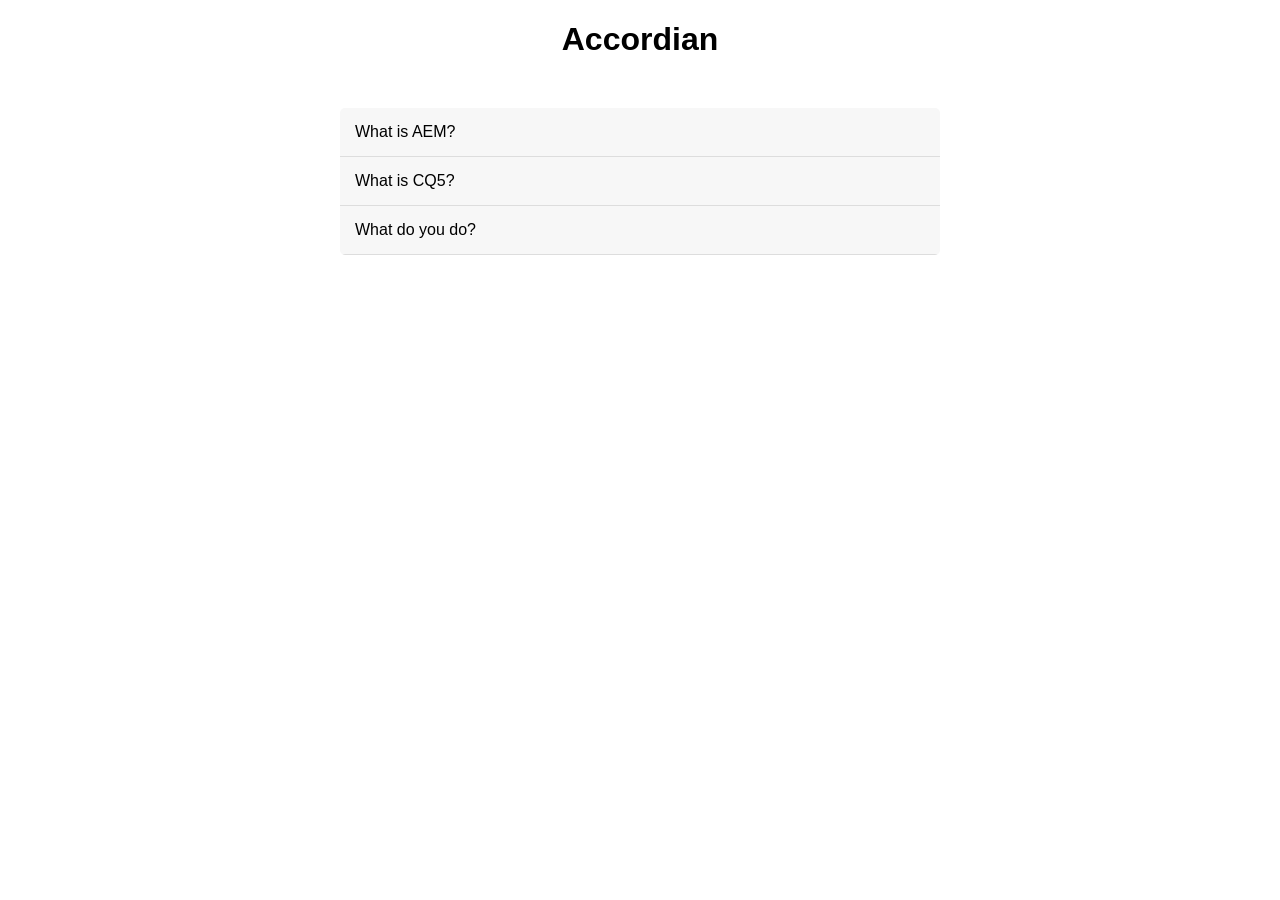
==== accordian.html @ 38371f71 "Add files via upload" ====
<!DOCTYPE html>
<html lang="en">
<head>
  <meta charset="UTF-8">
  <title>Accordion Demo</title>
  <link rel="stylesheet" href="style.css">
</head>
<body>
<h1 class="myAccordion">Accordian</h1>

  <section class="accordion">
    <div class="accordion__item">
      <button class="accordion__header">What is AEM?</button>
      <div class="accordion__content">
        <p>AEM is a CMS used for enterprise websites.</p>
      </div>
    </div>

    <div class="accordion__item">
      <button class="accordion__header">What is CQ5?</button>
      <div class="accordion__content">
        <p>CQ5 is the earlier version of AEM.</p>
      </div>
    </div>

    <div class="accordion__item">
      <button class="accordion__header">What do you do?</button>
      <div class="accordion__content">
        <p>I build scalable component-based UI systems.</p>
      </div>
    </div>
  </section>

  <script src="myScript.js"></script>
</body>
</html>
---- style.css ----
body {
  font-family: Arial, sans-serif;
}

h1.myAccordion {
    text-align: center;
}

.accordion {
  max-width: 600px;
  margin: 50px auto;
  background: #fff;
  border-radius: 5px;
  overflow: hidden;
}

.accordion__item {
  border-bottom: 1px solid #ddd;
}

.accordion__header {
  width: 100%;
  text-align: left;
  padding: 15px;
  font-size: 16px;
  background: #f7f7f7;
  border: none;
  cursor: pointer;
  transition: 0.3s;
}

.accordion__header:hover {
  background: #eaeaea;
}

.accordion__header.active {
  background: #ddd;
}

.accordion__content {
  max-height: 0;
  overflow: hidden;
  transition: max-height 0.3s ease;
  padding: 0 15px;
}

.accordion__content p {
  margin: 15px 0;
}
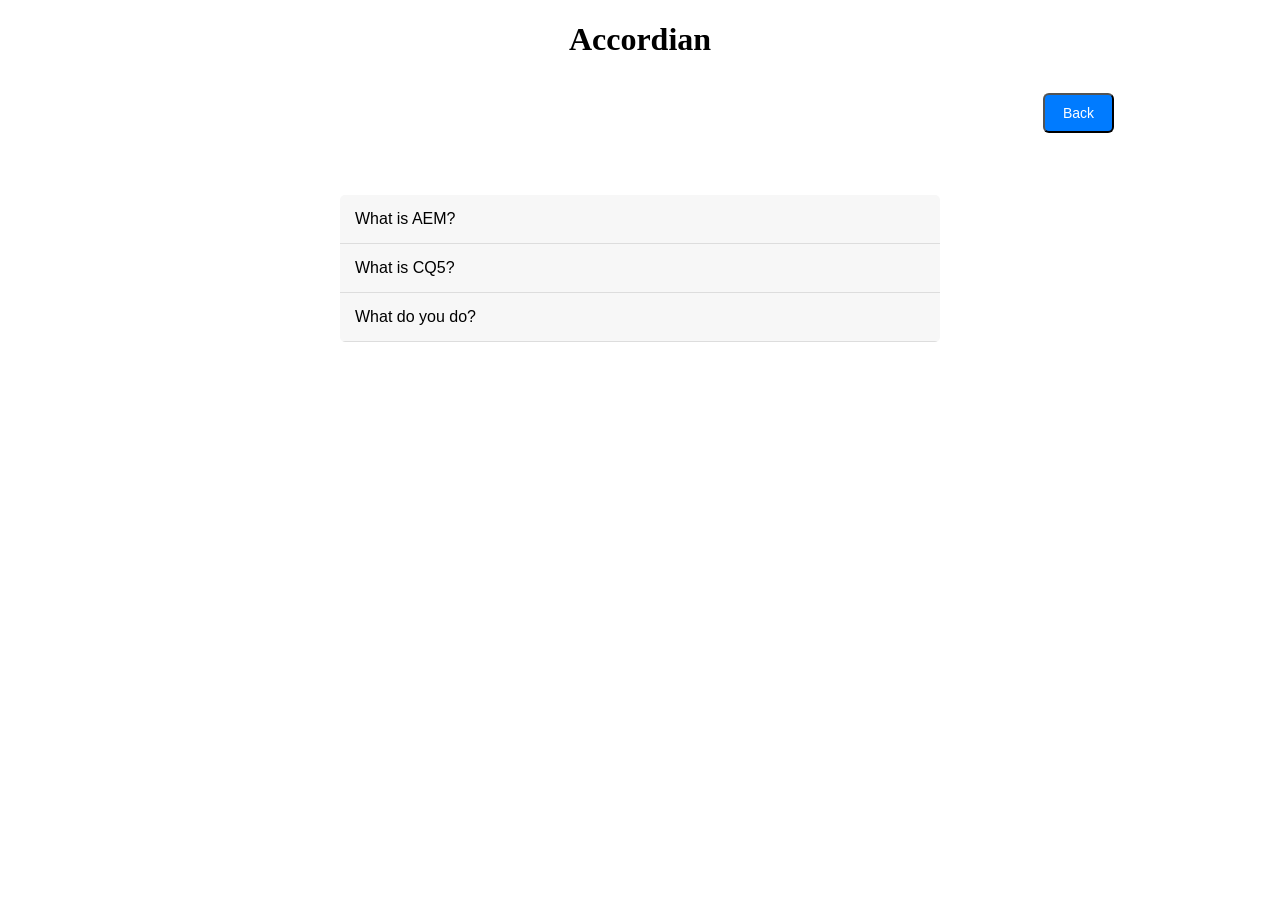
==== commit 9dff21cc: "Add files via upload" ====
--- a/accordian.html
+++ b/accordian.html
@@ -7,7 +7,11 @@
 </head>
 <body>
 <h1 class="myAccordion">Accordian</h1>
-
+<section class="back-button">
+<button>
+    Back
+</button>
+</section>
   <section class="accordion">
     <div class="accordion__item">
       <button class="accordion__header">What is AEM?</button>
--- a/style.css
+++ b/style.css
@@ -1,5 +1,35 @@
-body {
-  font-family: Arial, sans-serif;
+.container {
+    max-width: 1920px;
+    margin: 0 auto;
+	  font-family: Arial, sans-serif;
+}
+
+.uicomponents {
+    display: flex;
+    gap: 5%;
+    list-style: none;
+    padding: 0;
+    margin: 0;
+}
+
+.uicomponents li{
+    margin: 0 auto;
+}
+
+.uicomponents li a {
+    display: inline-block;
+    padding: 10px 18px;
+    background-color: #007bff;
+    color: white;
+    text-decoration: none;
+    border-radius: 6px;
+    font-size: 14px;
+    transition: 0.3s ease;
+}
+
+.uicomponents li a:hover {
+  background-color: #0056b3;
+  transform: translateY(-1px);
 }
 
 h1.myAccordion {
@@ -46,4 +76,20 @@
 
 .accordion__content p {
   margin: 15px 0;
+}
+
+.back-button {
+    display: flex;
+    justify-content: flex-end;
+    padding: 1% 12.5%;
+}
+
+.back-button button {
+    padding: 10px 18px;
+    background-color: #007bff;
+    color: white;
+    text-decoration: none;
+    border-radius: 6px;
+    font-size: 14px;
+    transition: 0.3s ease;
 }
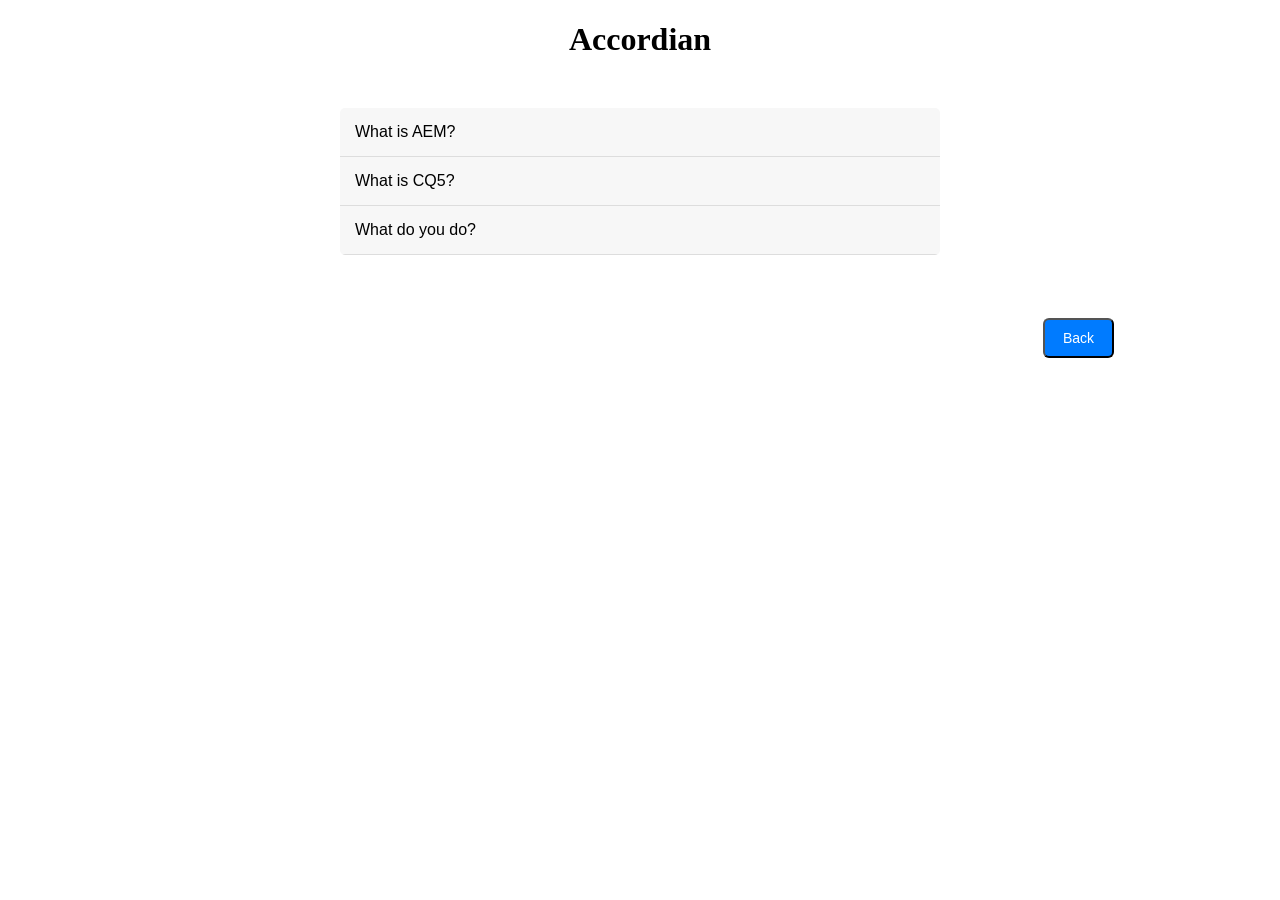
==== commit 19623142: "Add files via upload" ====
--- a/accordian.html
+++ b/accordian.html
@@ -1,40 +1,37 @@
 <!DOCTYPE html>
 <html lang="en">
-<head>
-  <meta charset="UTF-8">
-  <title>Accordion Demo</title>
-  <link rel="stylesheet" href="style.css">
-</head>
-<body>
-<h1 class="myAccordion">Accordian</h1>
-<section class="back-button">
-<button>
-    Back
-</button>
-</section>
-  <section class="accordion">
-    <div class="accordion__item">
-      <button class="accordion__header">What is AEM?</button>
-      <div class="accordion__content">
-        <p>AEM is a CMS used for enterprise websites.</p>
-      </div>
-    </div>
-
-    <div class="accordion__item">
-      <button class="accordion__header">What is CQ5?</button>
-      <div class="accordion__content">
-        <p>CQ5 is the earlier version of AEM.</p>
-      </div>
-    </div>
-
-    <div class="accordion__item">
-      <button class="accordion__header">What do you do?</button>
-      <div class="accordion__content">
-        <p>I build scalable component-based UI systems.</p>
-      </div>
-    </div>
-  </section>
-
-  <script src="myScript.js"></script>
-</body>
+   <head>
+      <meta charset="UTF-8">
+      <title>Accordion Demo</title>
+      <link rel="stylesheet" href="style.css">
+   </head>
+   <body>
+      <h1 class="myAccordion">Accordian</h1>
+      <section class="accordion">
+         <div class="accordion__item">
+            <button class="accordion__header">What is AEM?</button>
+            <div class="accordion__content">
+               <p>AEM is a CMS used for enterprise websites.</p>
+            </div>
+         </div>
+         <div class="accordion__item">
+            <button class="accordion__header">What is CQ5?</button>
+            <div class="accordion__content">
+               <p>CQ5 is the earlier version of AEM.</p>
+            </div>
+         </div>
+         <div class="accordion__item">
+            <button class="accordion__header">What do you do?</button>
+            <div class="accordion__content">
+               <p>I build scalable component-based UI systems.</p>
+            </div>
+         </div>
+      </section>
+      <section class="back-button">
+         <button>
+         Back
+         </button>
+      </section>	  
+      <script src="myScript.js"></script>
+   </body>
 </html>
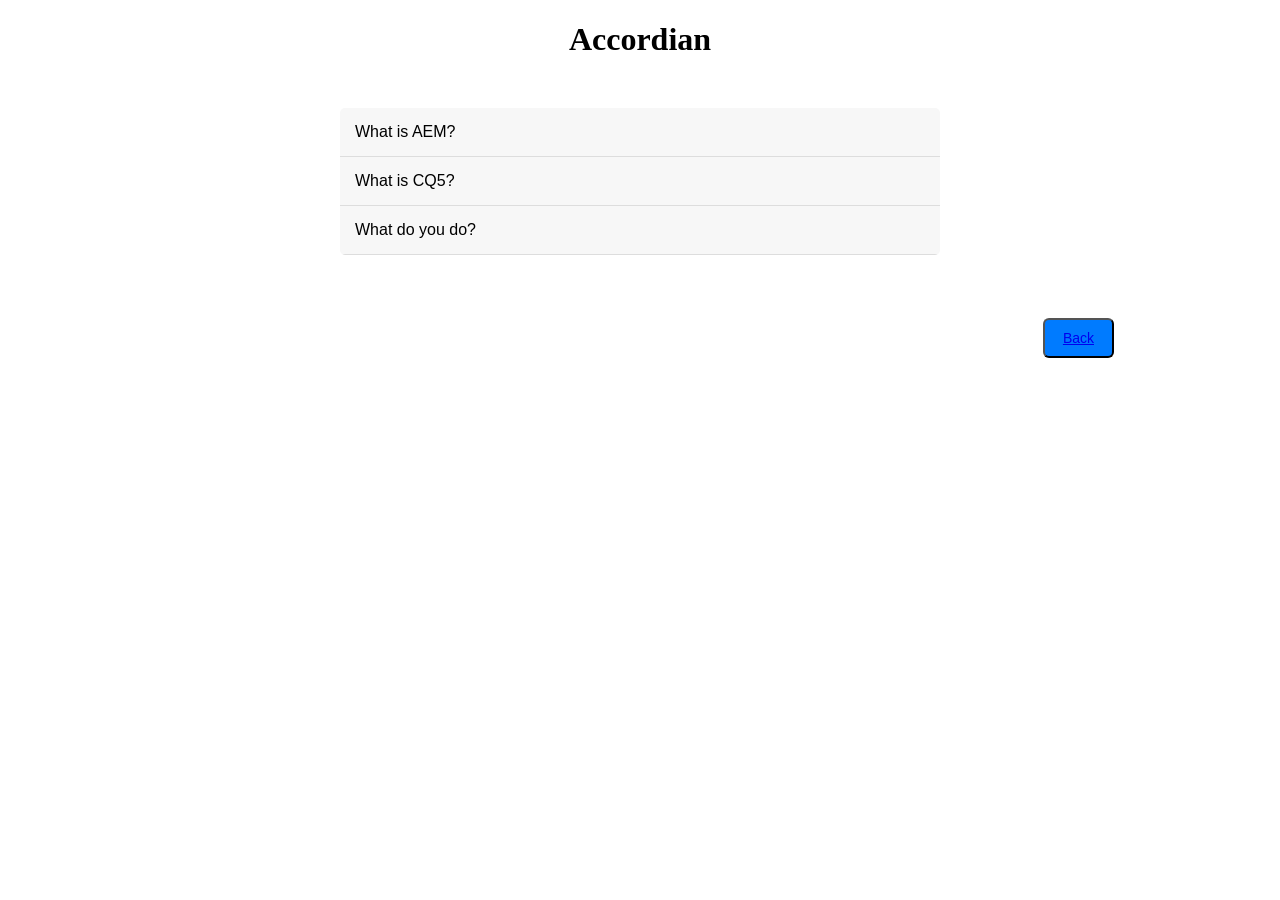
==== commit 13f31e32: "Add files via upload" ====
--- a/accordian.html
+++ b/accordian.html
@@ -29,7 +29,7 @@
       </section>
       <section class="back-button">
          <button>
-         Back
+         <a href="index">Back</a>
          </button>
       </section>	  
       <script src="myScript.js"></script>
--- a/style.css
+++ b/style.css
@@ -92,4 +92,9 @@
     border-radius: 6px;
     font-size: 14px;
     transition: 0.3s ease;
+}
+
+.back-button button:hover {
+  background-color: #0056b3;
+  transform: translateY(-1px);
 }
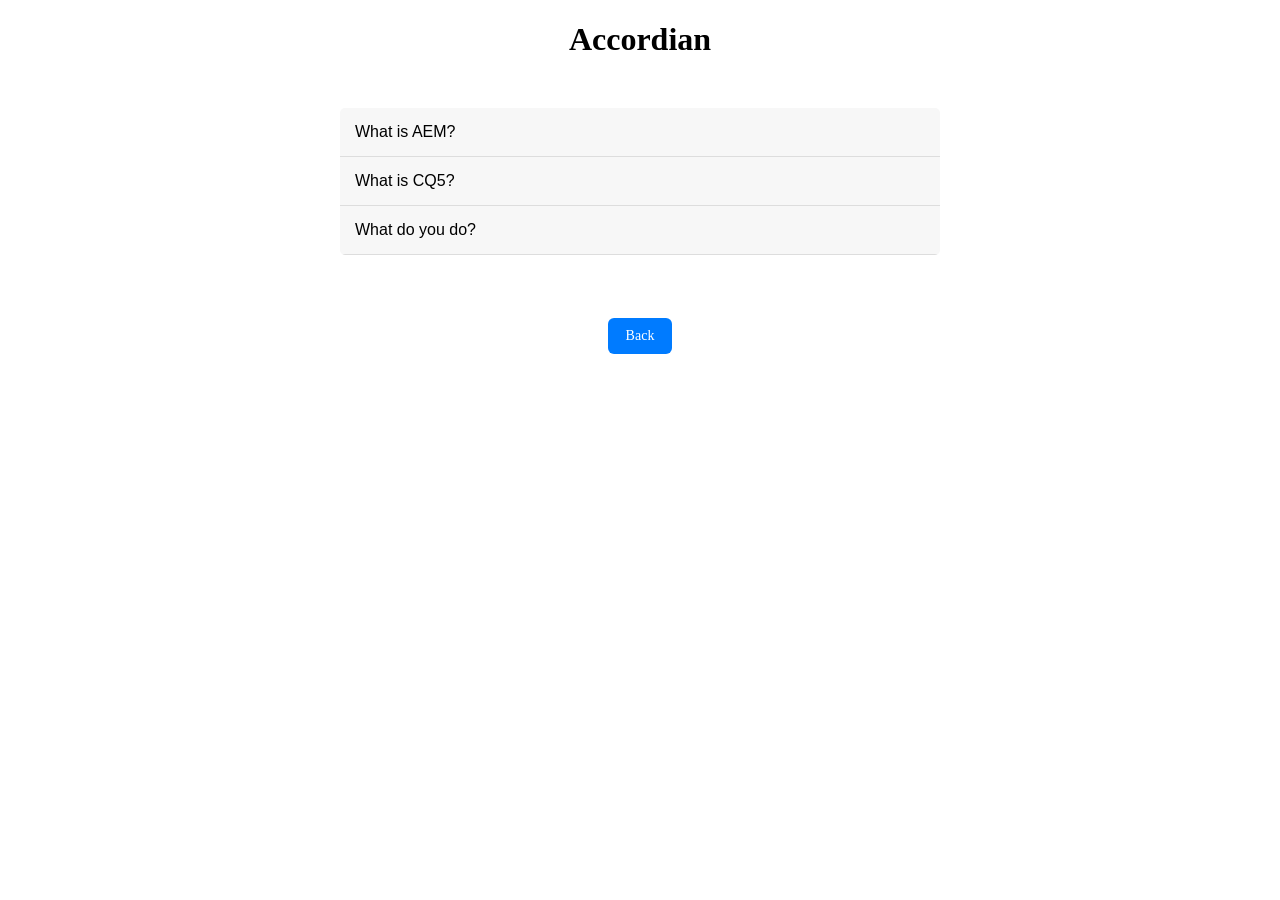
==== commit 1d19a316: "Add files via upload" ====
--- a/accordian.html
+++ b/accordian.html
@@ -26,12 +26,10 @@
                <p>I build scalable component-based UI systems.</p>
             </div>
          </div>
-      </section>
-      <section class="back-button">
-         <button>
-         <a href="index">Back</a>
-         </button>
-      </section>	  
+      </section>	
+<ul class="uicomponents back-button">
+  <li><a href="accordian">Back</a></li>
+</ul>	  
       <script src="myScript.js"></script>
    </body>
 </html>
